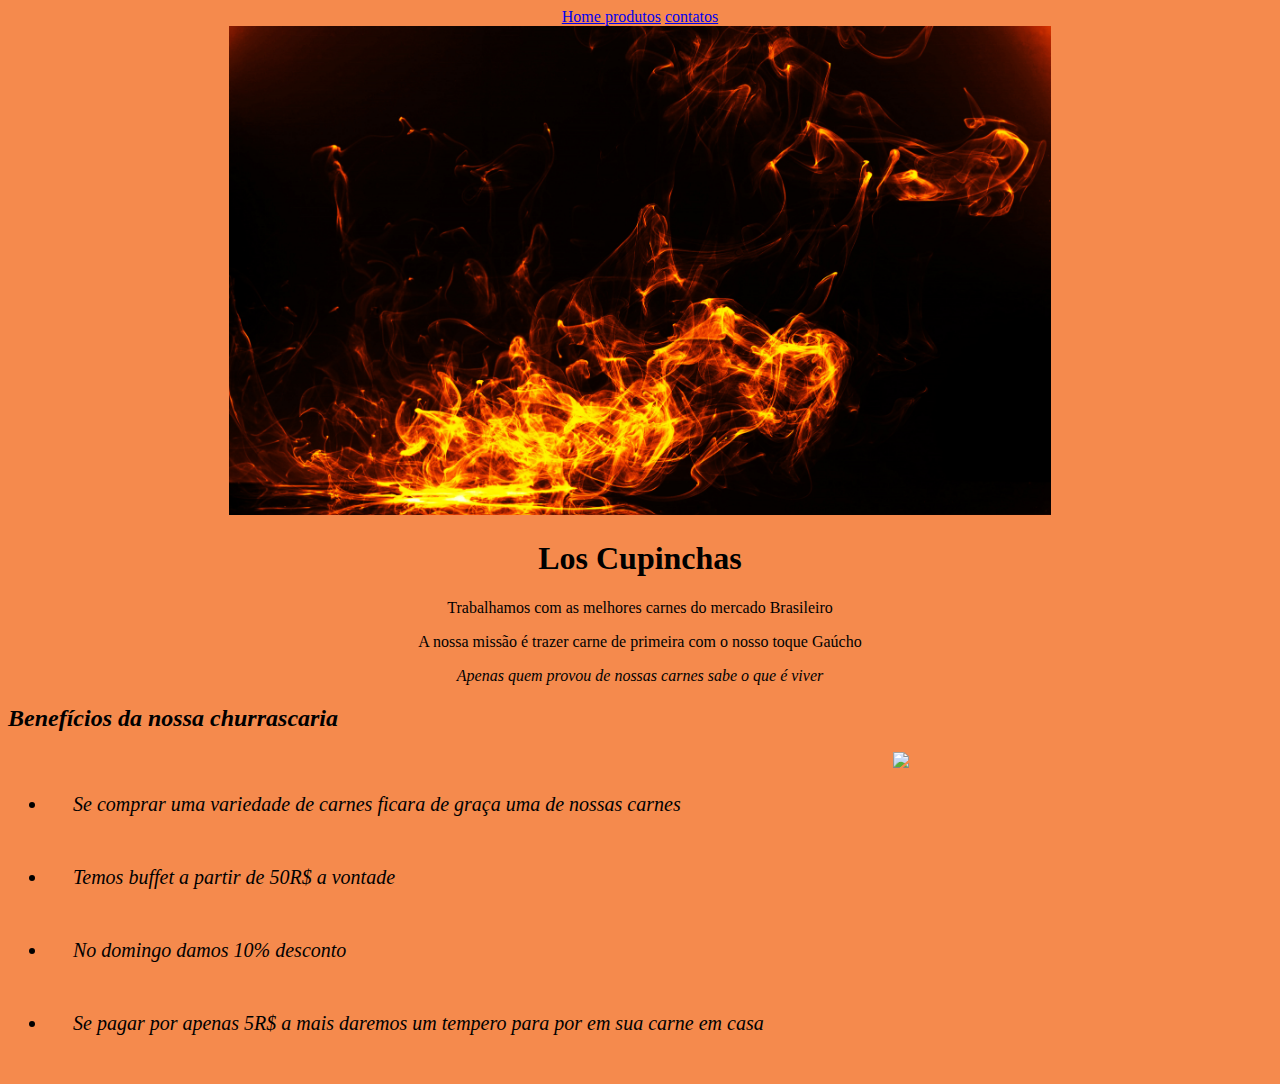
==== index.html @ ddeb5f5f "Rename index.HTML to index.html" ====
<!DOCTYPE html>
<html>
<head>
    <meta charset='utf-8'>
    <title>Los Cupinchas</title>
    <link rel="stylesheet" type="text/css" href="style.css">
</head>
<body>
    <header>
    <nav>
        <a href="index.HTML">Home </a>
        <a href="produtos.html">produtos</a>
        <a href="contatos.html">contatos</a>
    </nav>
    </header>
    <main>
    
    <div class="descricao">
<img class="capa" src="capa.jpg">

   <h1><strong>Los Cupinchas</strong></h1> 
  
   <p>Trabalhamos com as melhores carnes do mercado Brasileiro </p>
  
   <p>A nossa missão é trazer carne de primeira com o nosso toque Gaúcho</p>
  
   <p><em>Apenas quem provou de nossas carnes sabe o que é  viver<em></p>

    <div class="beneficios">
        <h2>Benefícios da nossa churrascaria</h2>
           <ul>
          <li>Se comprar uma variedade de carnes ficara de graça uma de nossas carnes</li>
          <li>Temos buffet a partir de 50R$ a vontade</li>
          <li>No domingo damos 10% desconto</li>
          <li>Se pagar por apenas 5R$ a mais daremos um tempero para por em sua carne em casa </li>
           </ul> 
           <img class="foto-beneficios"src="foto-beneficios.jpg">
        </main>      
</body>
</html>
---- style.css ----
body {
    text-align: center;
    background-color: rgb(245, 138, 77);
}
.capa{
    width: 65%;
}
.beneficios {
    text-align: left;
    background-color: rgb(245, 138, 77);
}

ul {
    display: inline-block;
    vertical-align: top;
    margin-right: 100px;
}
li{
padding: 25px;
font-size: 20px;
}

.foto-beneficios {
width:40% ;
}
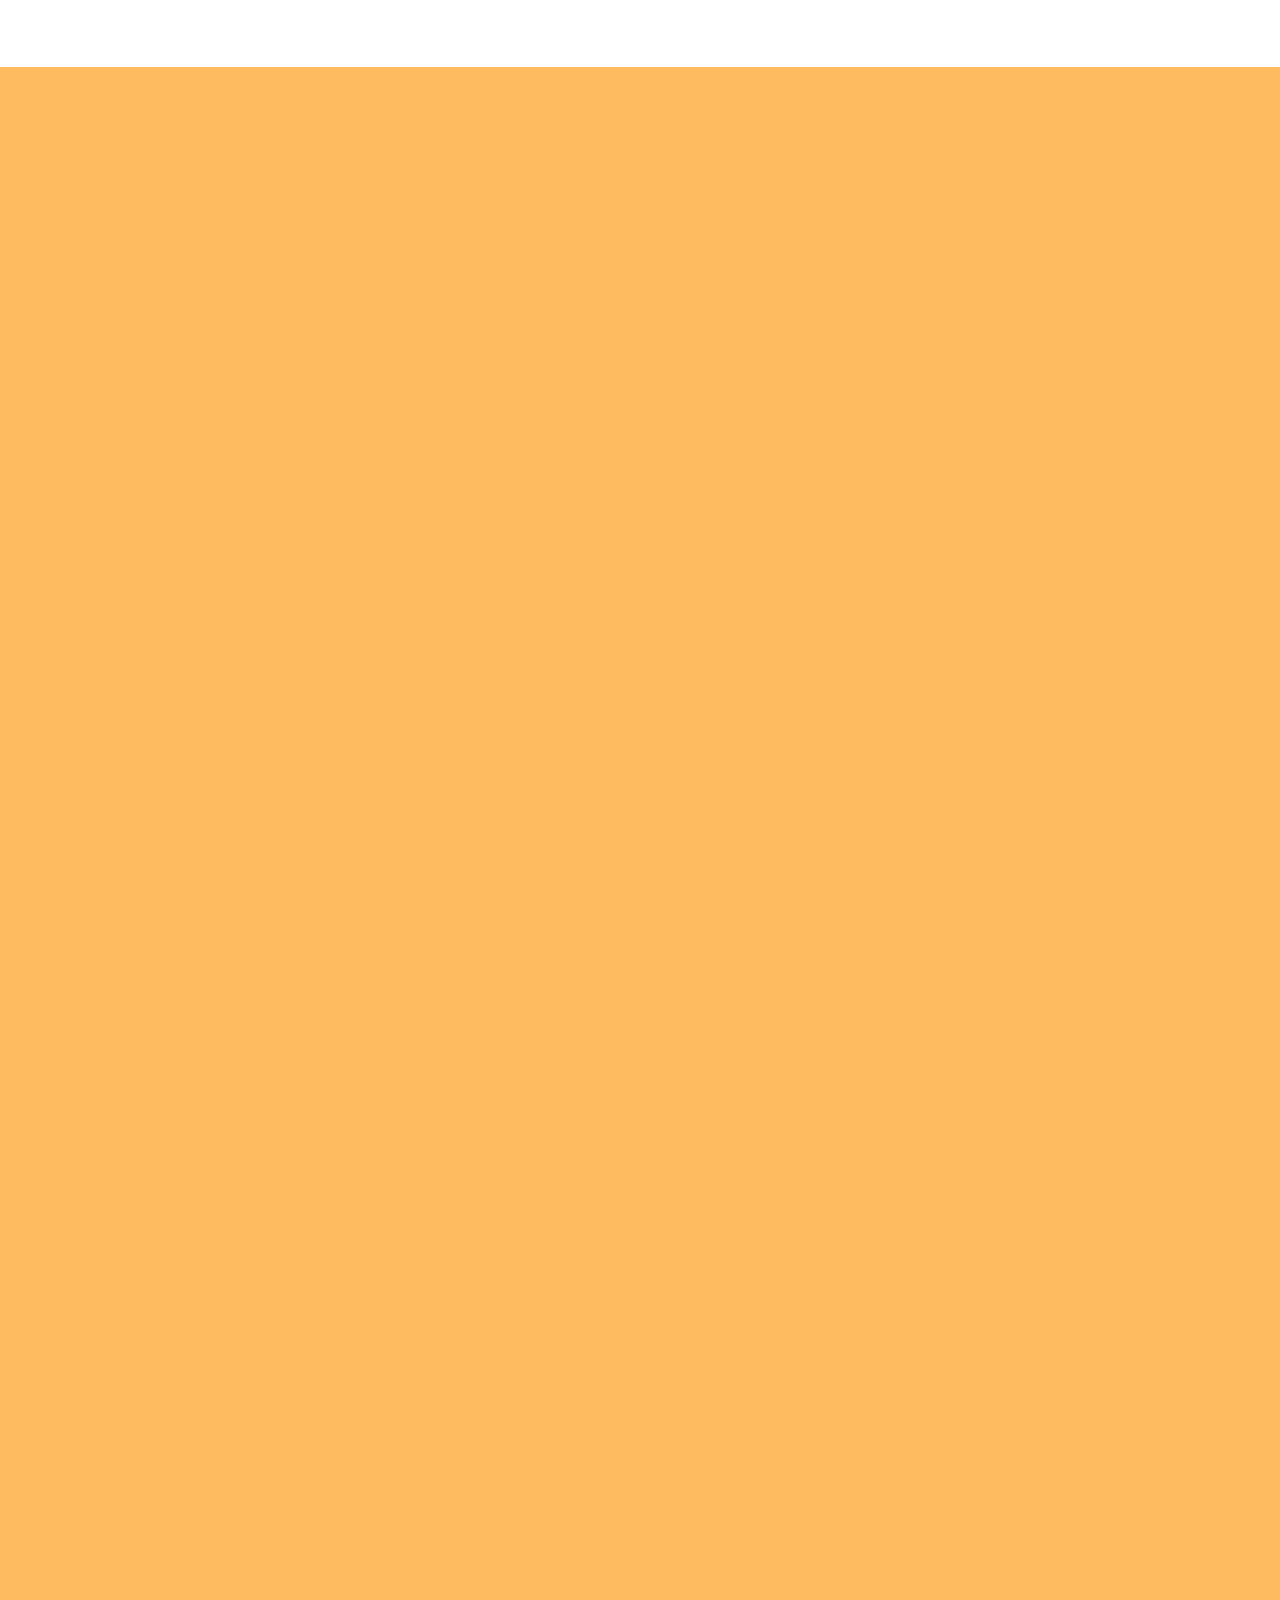
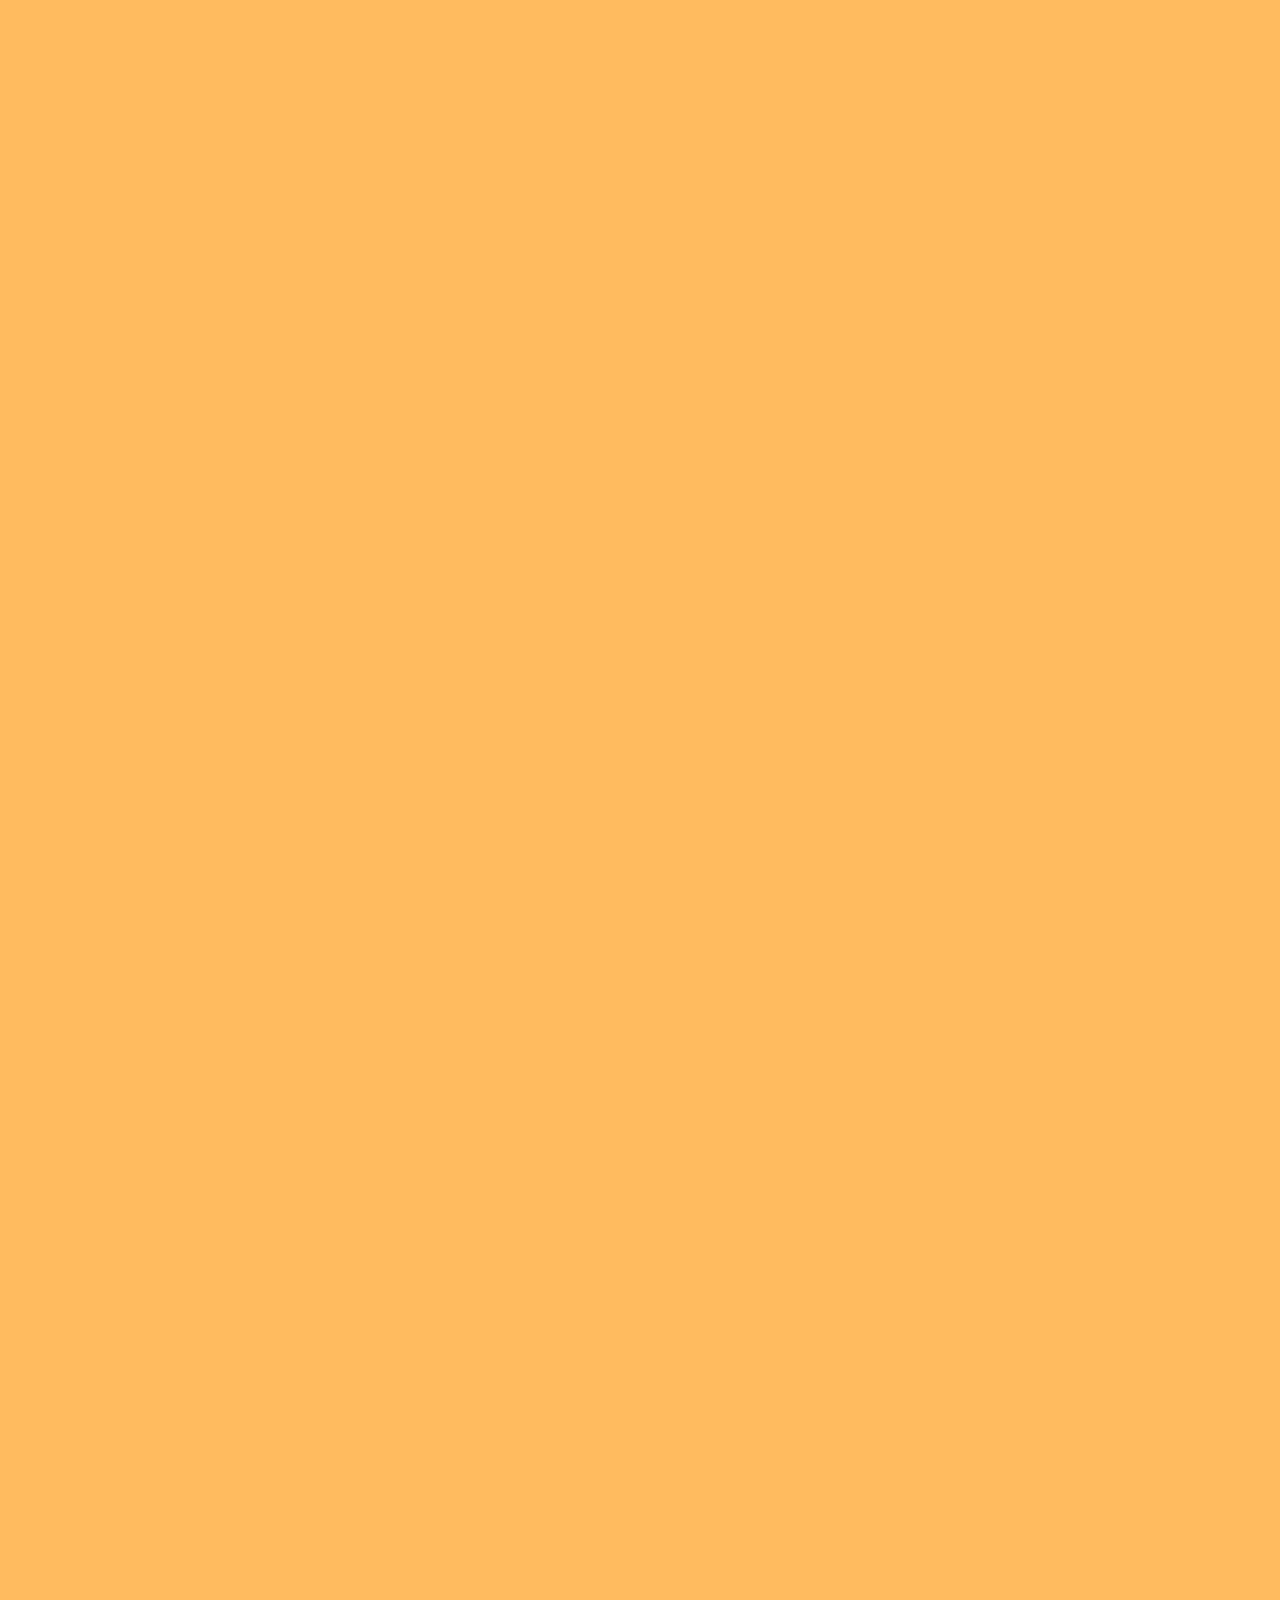
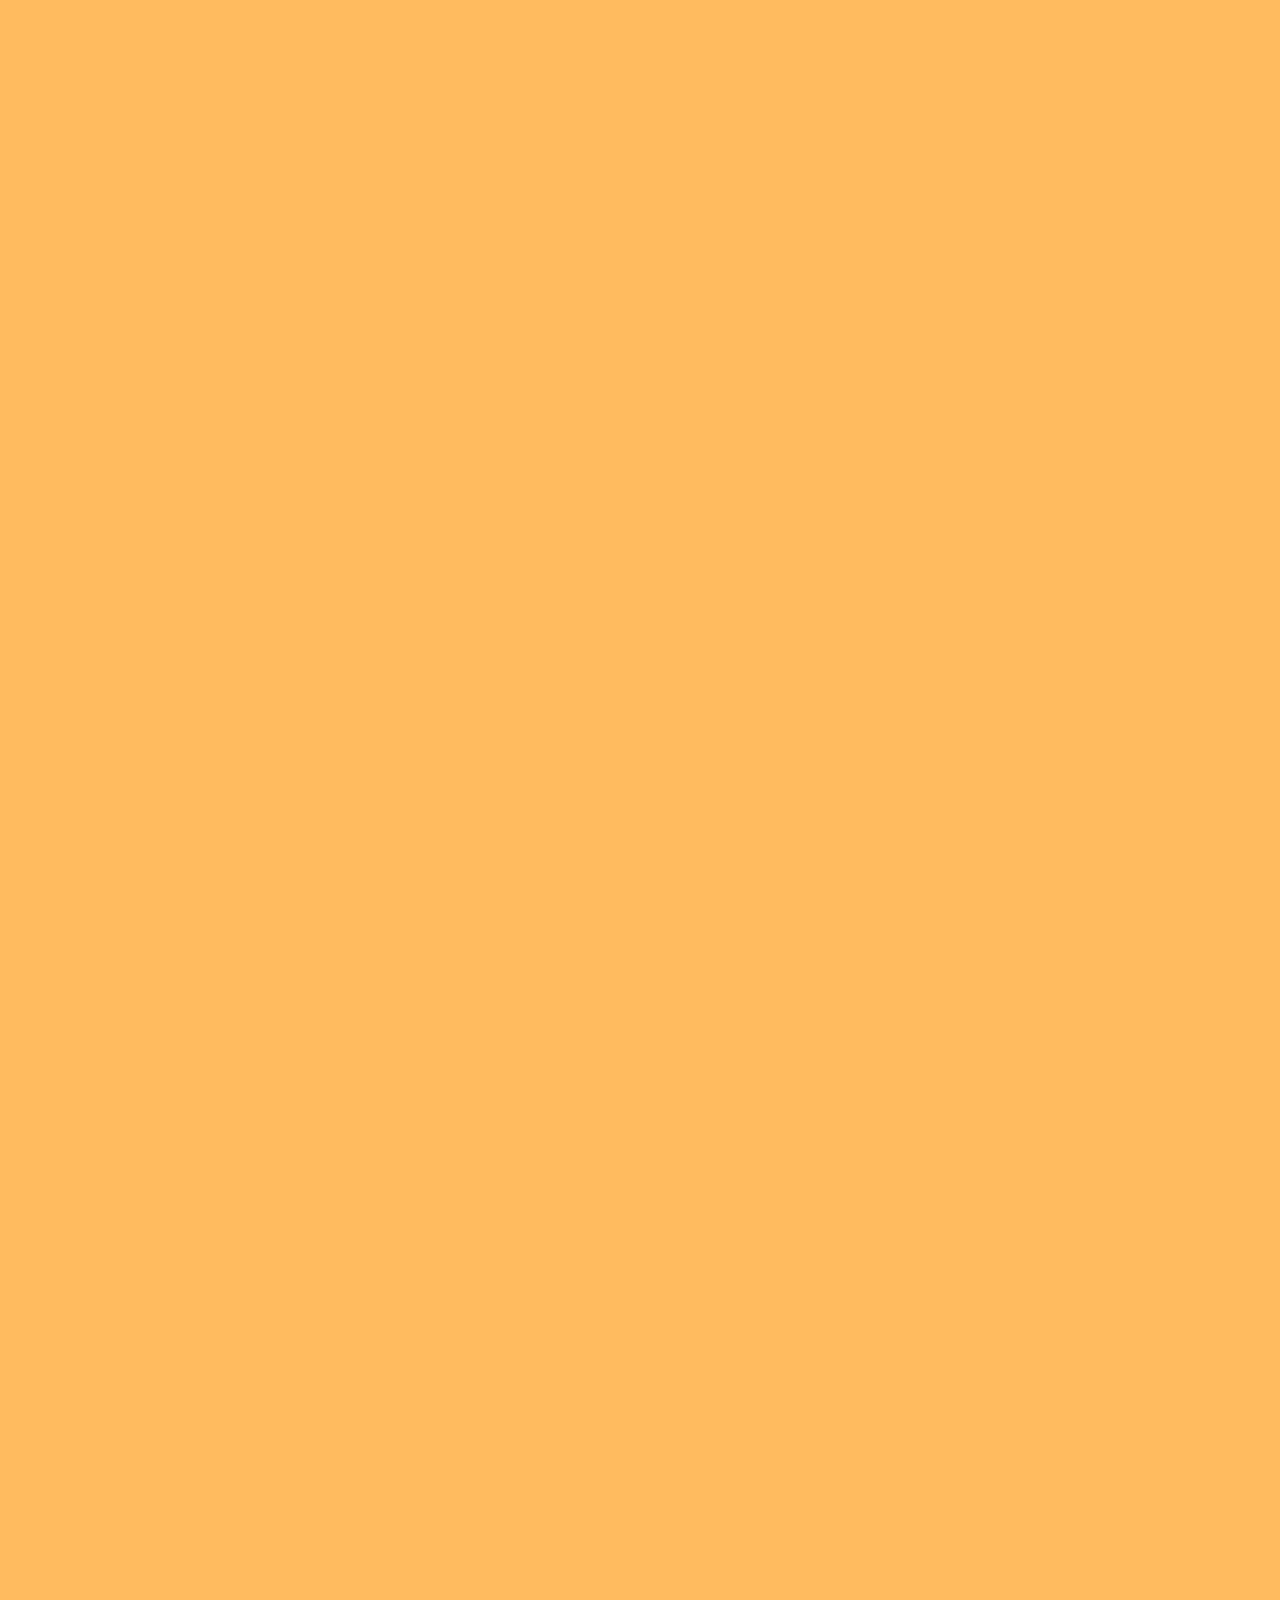
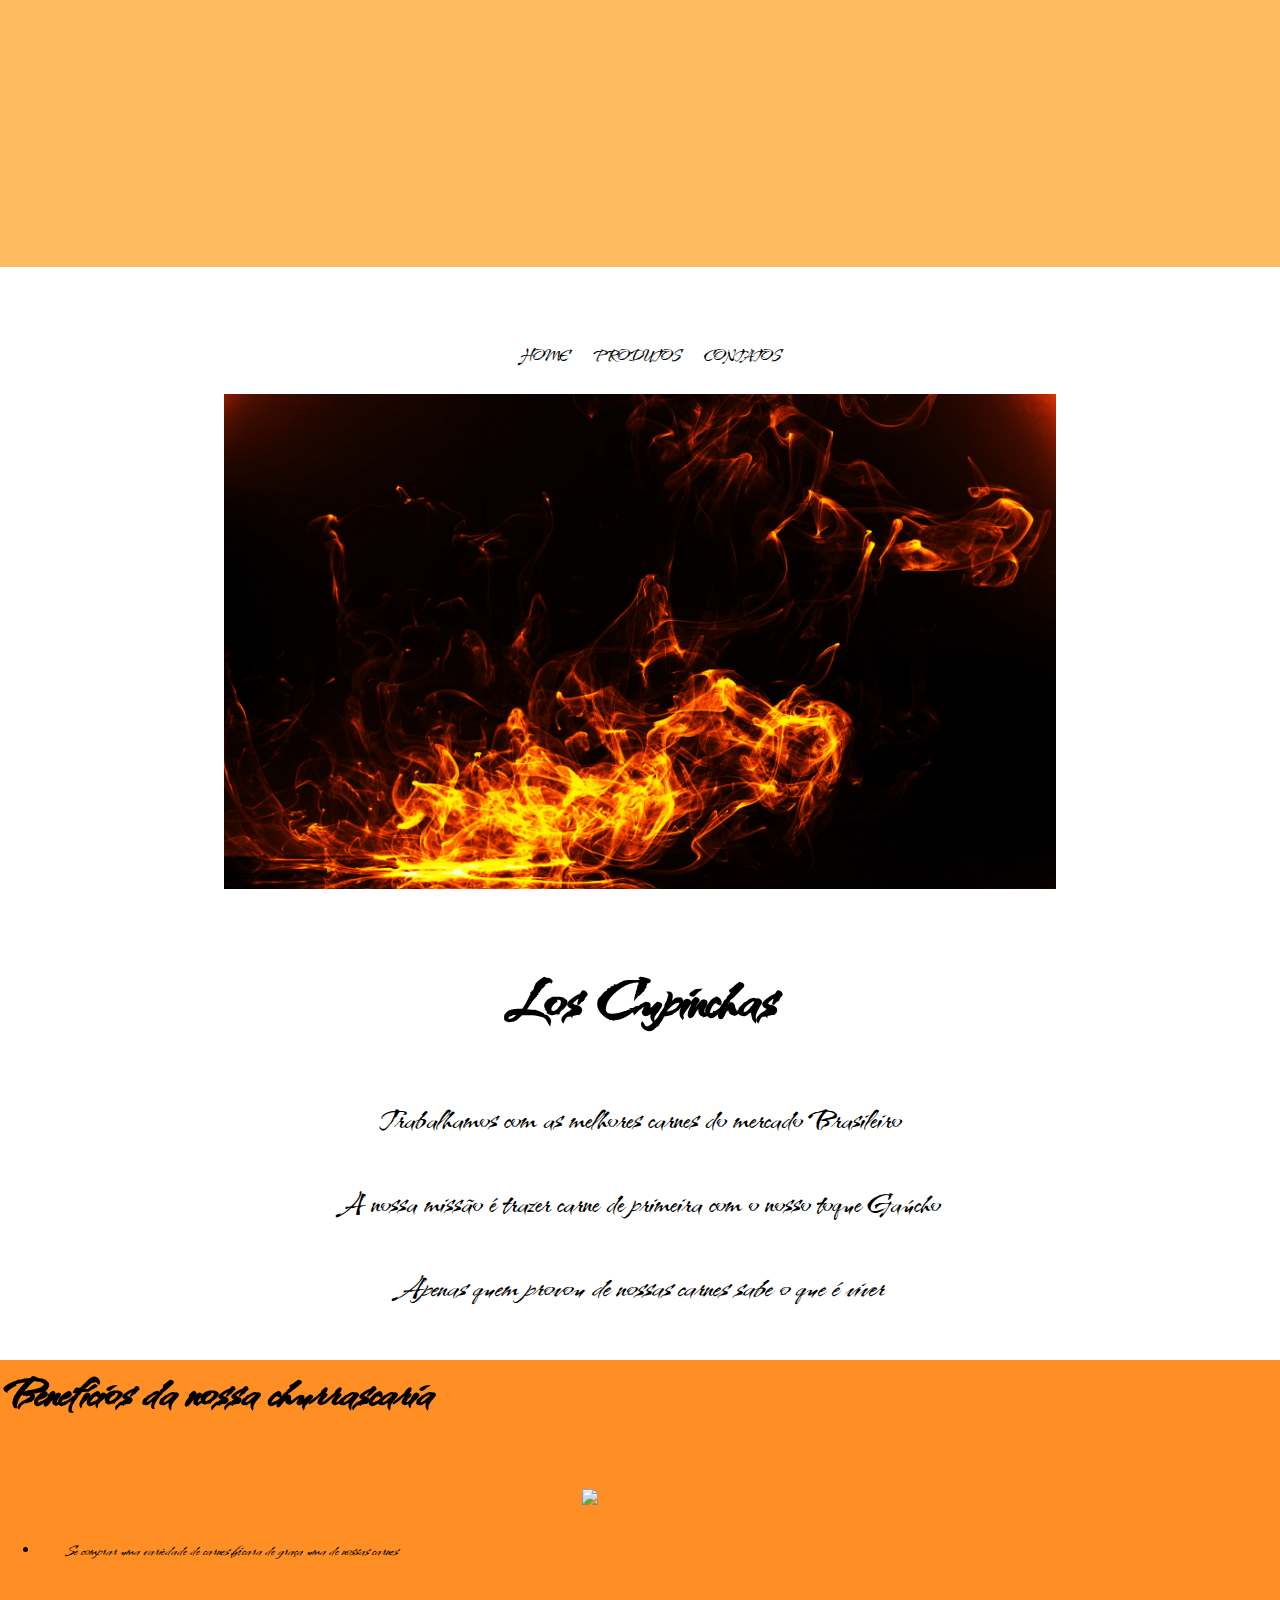
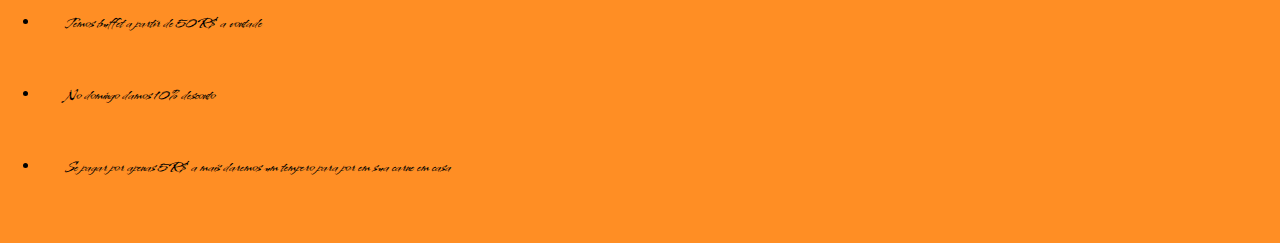
==== commit f7a46df8: "Add files via upload" ====
--- a/index.html
+++ b/index.html
@@ -7,11 +7,14 @@
 </head>
 <body>
     <header>
-    <nav>
-        <a href="index.HTML">Home </a>
-        <a href="produtos.html">produtos</a>
-        <a href="contatos.html">contatos</a>
-    </nav>
+        <div class="caixa">
+            <h3><img class="imagem-logo" src="logo.jpg"></h3>
+            <nav class="cabecalho">
+                <a href="Index.html"> Home </a>
+                <a href="Produtos.html"> Produtos </a>
+                <a href="Contatos.html"> Contatos </a>
+            </nav>
+        </div>
     </header>
     <main>
     
--- a/style.css
+++ b/style.css
@@ -1,13 +1,18 @@
+@import url('https://fonts.googleapis.com/css2?family=Kolker+Brush&display=swap');
 body {
+    
+    font-family: 'Kolker Brush', cursive;
     text-align: center;
-    background-color: rgb(245, 138, 77);
+    background: linear-gradient rgb(252, 158, 35);
+    font-size: 40px;
+    margin: 0%;
 }
 .capa{
     width: 65%;
 }
 .beneficios {
     text-align: left;
-    background-color: rgb(245, 138, 77);
+    background-color: rgb(255, 142, 36);
 }
 
 ul {
@@ -23,4 +28,40 @@
 .foto-beneficios {
 width:40% ;
 }
-    
+header {
+    padding: 20px 0;
+}
+.caixa {
+    display: inline;
+    position: relative;
+    width: 800px;
+    margin: 0 auto;
+}
+h3 {
+    text-align: left;   
+
+    display: inline-block;    
+
+    vertical-align: top;
+    display: inline-block;
+    vertical-align: top;
+    display: inline-block;
+    vertical-align: top;;
+    top: 90px;
+    right: 65px;
+}
+nav a {
+    font-size: 20px;
+    padding-left: 20px;
+    color: #000000;
+    text-decoration: none;
+    text-transform: uppercase;
+}
+nav a:hover{
+    font-size: 25px;
+    font-weight: bold;
+    text-shadow: 2px 3px 5px rgb(0, 0, 0);
+    color: #000000;
+    transition: 0.5s;
+
+}